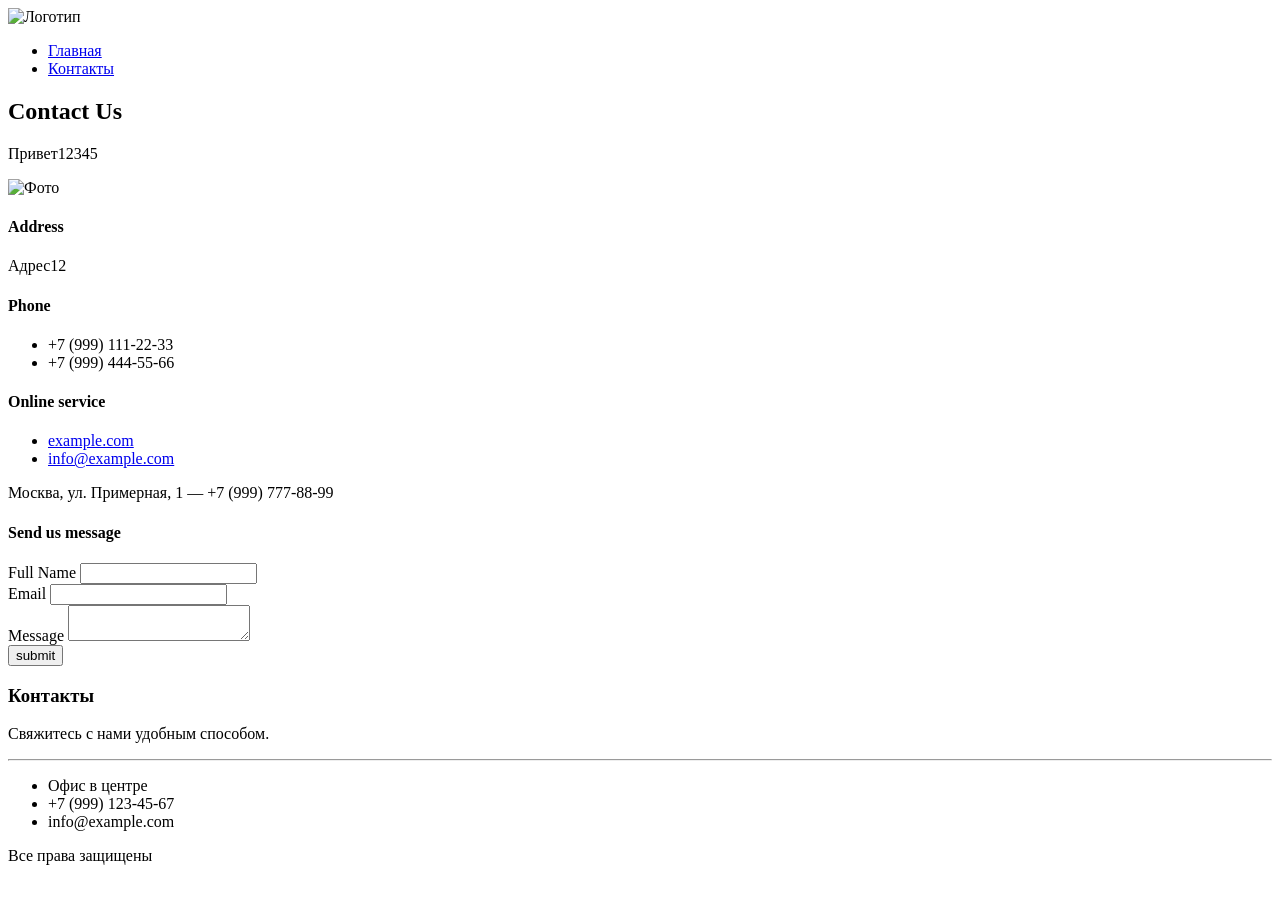
==== contacts.html @ 9f742087 "HTML разметка: главная и контакты" ====
<!DOCTYPE html>
<html lang="ru">
    <head>
        <meta charset="UTF-8">
        <title>Контакты</title>
    </head>
    <body>
        <header>
            <img src="logo.png" alt="Логотип" width="100">
            <nav><ul>
                <li><a href="index.html">Главная</a></li>
                <li><a href="contacts.html">Контакты</a></li>
            </ul></nav>
        </header>

        <h2>Contact Us</h2>
        <p>Привет12345</p>
        <img src="contact.html" alt="Фото" width="300">

        <h4>Address</h4>
        <p>Адрес12</p>

        <h4>Phone</h4>
        <ul>
            <li>+7 (999) 111-22-33</li>
            <li>+7 (999) 444-55-66</li>
        </ul>

        <h4>Online service</h4>
        <ul>
        
            <li><a href="https://example.com">example.com</a></li>
            <li><a href="mailto:info@example.com">info@example.com</a></li>
        </ul>
        <p>Москва, ул. Примерная, 1 — +7 (999) 777-88-99</p>

        <h4>Send us message</h4>
        <form>
            <label>Full Name <input type="text"></label><br>
            <label>Email <input type="email"></label><br>
            <label>Message <textarea></textarea></label><br>
            <button type="submit">submit</button>
        </form>
        <footer>
            <h3>Контакты</h3>
            <p>Свяжитесь с нами удобным способом.</p>
            <hr>
            <ul>
                <li>Офис в центре</li>
                <li>+7 (999) 123-45-67</li>
                <li>info@example.com</li>
            </ul>
            <p>Все права защищены</p>
        </footer>
    </body>
</html>
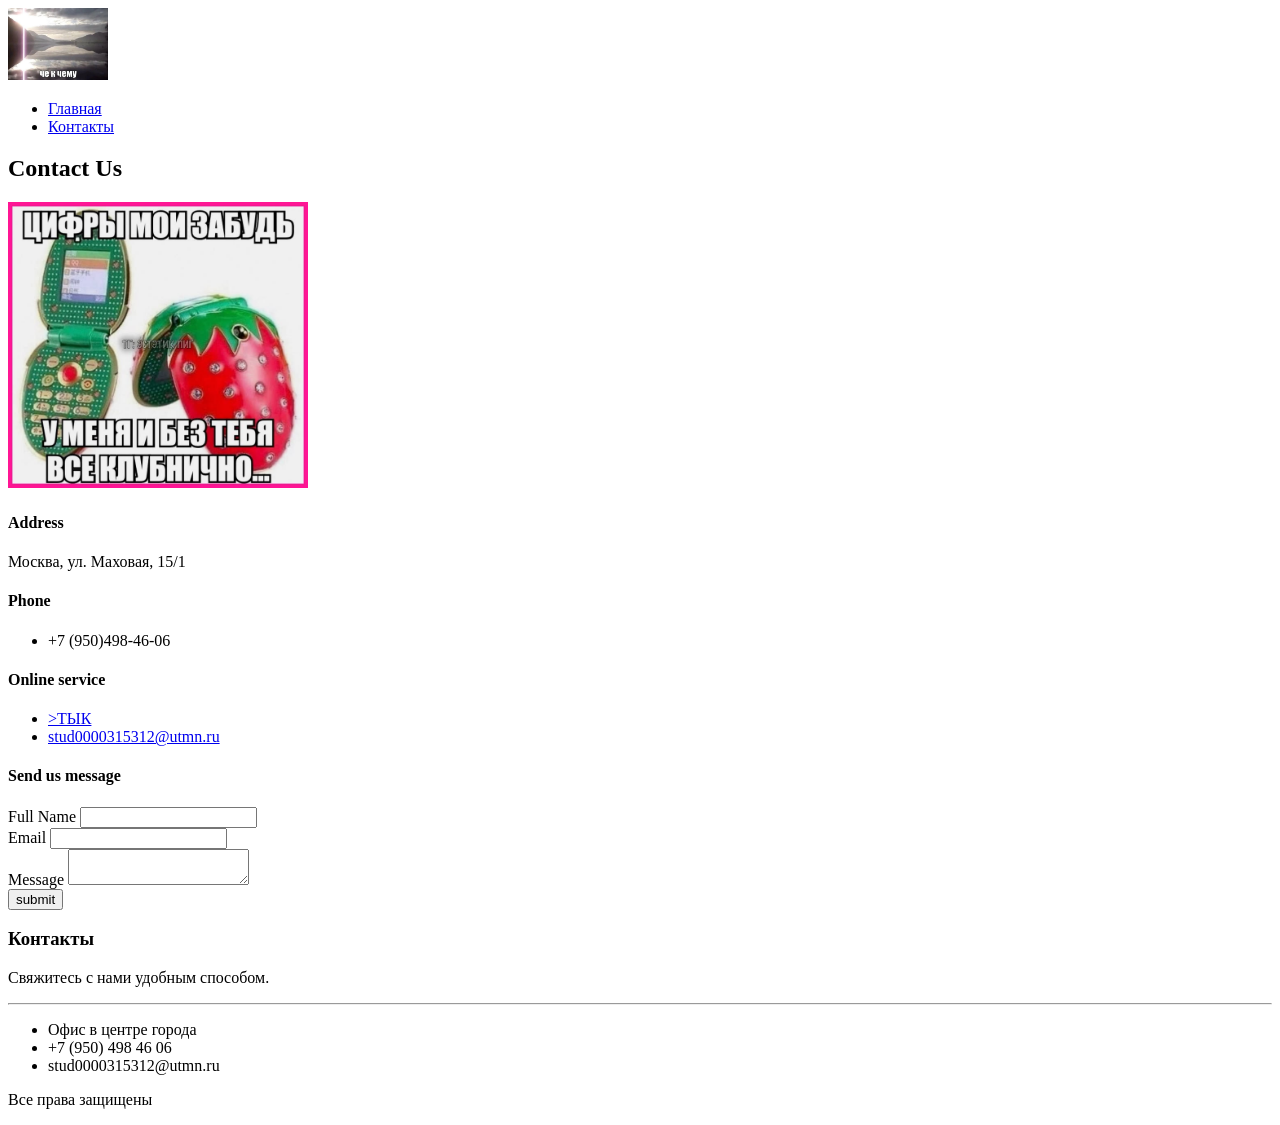
==== commit 69909ea0: "HTML разметка: главная и контакты + картинки" ====
--- a/contacts.html
+++ b/contacts.html
@@ -6,7 +6,7 @@
     </head>
     <body>
         <header>
-            <img src="logo.png" alt="Логотип" width="100">
+            <img src="chokchemu.jpg" alt="Логотип" width="100">
             <nav><ul>
                 <li><a href="index.html">Главная</a></li>
                 <li><a href="contacts.html">Контакты</a></li>
@@ -14,25 +14,22 @@
         </header>
 
         <h2>Contact Us</h2>
-        <p>Привет12345</p>
-        <img src="contact.html" alt="Фото" width="300">
+        <img src="klubnichno.jpg" alt="Фото" width="300">
 
         <h4>Address</h4>
-        <p>Адрес12</p>
+        <p>Москва, ул. Маховая, 15/1</p>
 
         <h4>Phone</h4>
         <ul>
-            <li>+7 (999) 111-22-33</li>
-            <li>+7 (999) 444-55-66</li>
+            <li>+7 (950)498-46-06</li>
         </ul>
 
         <h4>Online service</h4>
         <ul>
         
-            <li><a href="https://example.com">example.com</a></li>
-            <li><a href="mailto:info@example.com">info@example.com</a></li>
+            <li><a href="https://ru.pinterest.com/pin/772648879868202169/">>ТЫК</a></li>
+            <li><a href="stud0000315312@utmn.ru">stud0000315312@utmn.ru</a></li>
         </ul>
-        <p>Москва, ул. Примерная, 1 — +7 (999) 777-88-99</p>
 
         <h4>Send us message</h4>
         <form>
@@ -41,16 +38,16 @@
             <label>Message <textarea></textarea></label><br>
             <button type="submit">submit</button>
         </form>
-        <footer>
-            <h3>Контакты</h3>
-            <p>Свяжитесь с нами удобным способом.</p>
-            <hr>
-            <ul>
-                <li>Офис в центре</li>
-                <li>+7 (999) 123-45-67</li>
-                <li>info@example.com</li>
-            </ul>
-            <p>Все права защищены</p>
-        </footer>
     </body>
+    <footer>
+        <h3>Контакты</h3>
+        <p>Свяжитесь с нами удобным способом.</p>
+        <hr>
+        <ul>
+            <li>Офис в центре города</li>
+            <li>+7 (950) 498 46 06</li>
+            <li>stud0000315312@utmn.ru</li>
+        </ul>
+        <p>Все права защищены</p>
+    </footer>
 </html>
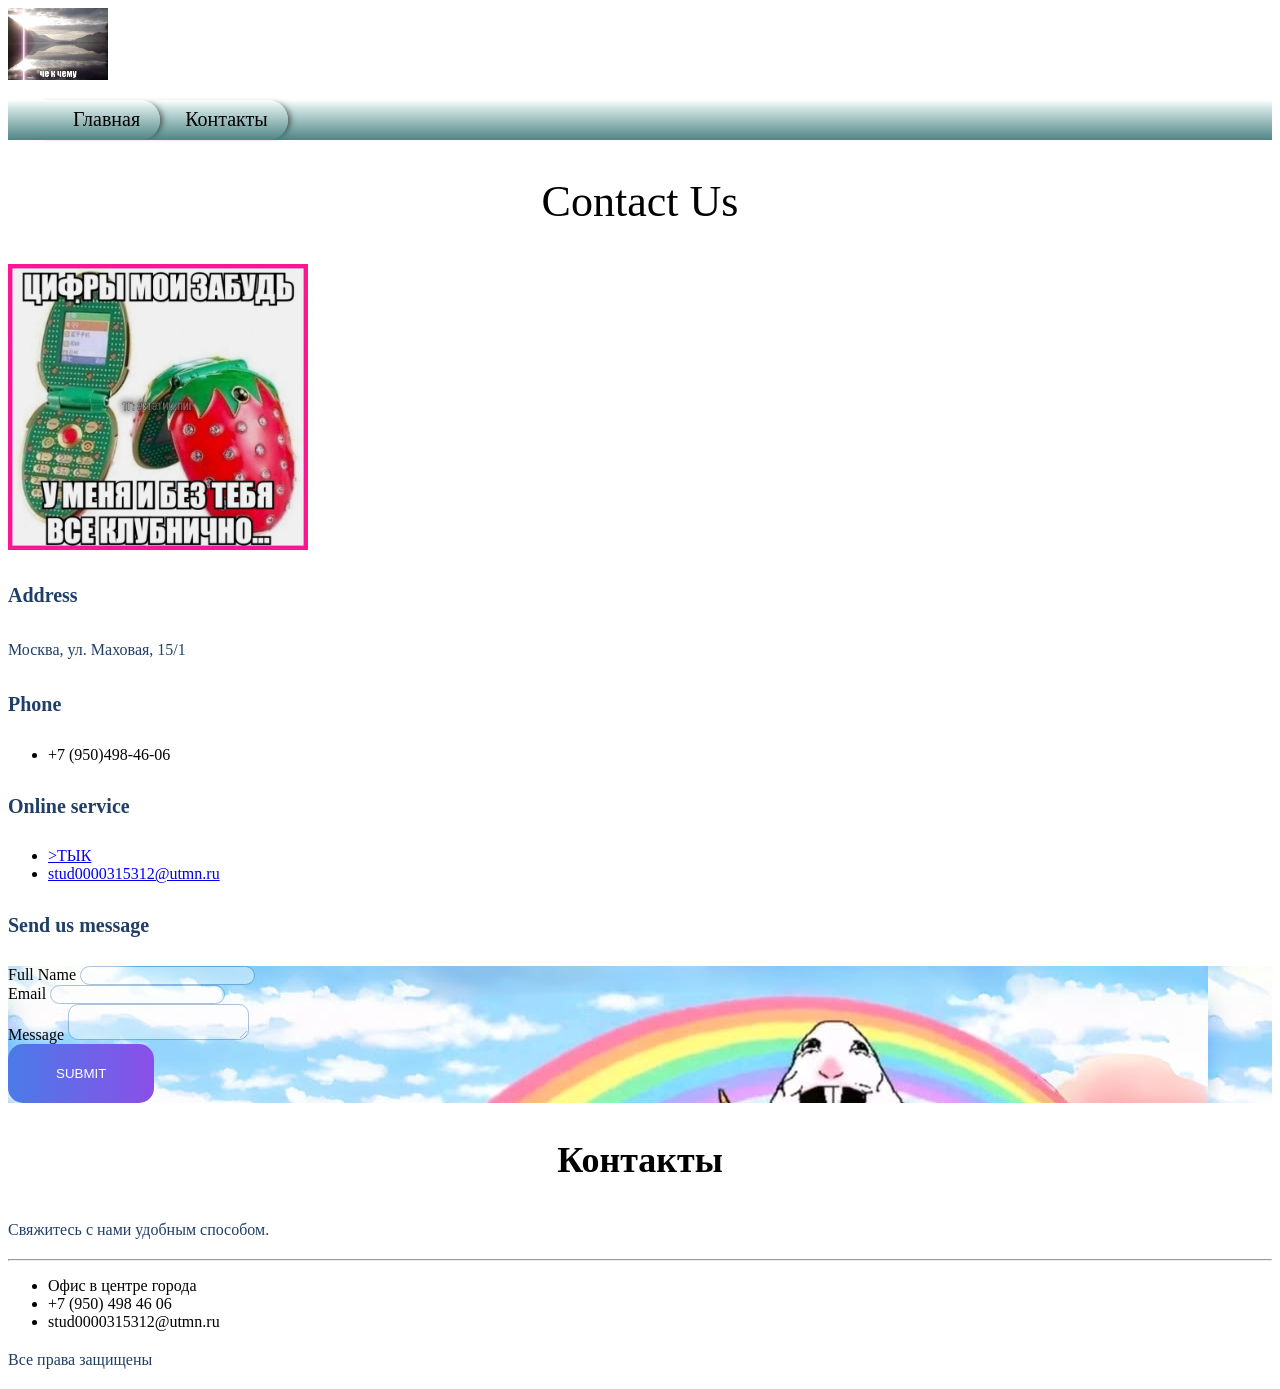
==== commit 16fe102e: "исправление ошибок" ====
--- a/contacts.html
+++ b/contacts.html
@@ -3,14 +3,17 @@
     <head>
         <meta charset="UTF-8">
         <title>Контакты</title>
+        <link rel="stylesheet" href="style.css">
     </head>
     <body>
         <header>
             <img src="chokchemu.jpg" alt="Логотип" width="100">
-            <nav><ul>
-                <li><a href="index.html">Главная</a></li>
-                <li><a href="contacts.html">Контакты</a></li>
-            </ul></nav>
+            <nav class="bread">
+                <ul>
+                    <li><a href="index.html">Главная</a></li>
+                    <li><a href="contacts.html">Контакты</a></li>
+                </ul>
+            </nav>
         </header>
 
         <h2>Contact Us</h2>
@@ -36,7 +39,7 @@
             <label>Full Name <input type="text"></label><br>
             <label>Email <input type="email"></label><br>
             <label>Message <textarea></textarea></label><br>
-            <button type="submit">submit</button>
+            <button type="submit" class="btn-gradient">submit</button>
         </form>
     </body>
     <footer>
--- a/style.css
+++ b/style.css
@@ -0,0 +1,97 @@
+@import "./src/assets/styles/fonts.css";
+
+p {
+    font-size: 16px;
+    line-height: 26px;
+    color: #1F3F68;
+
+}
+
+h1 {
+    font-size: 64px;
+    color: #1F3F68;
+
+}
+
+h2 {
+    font-weight: 500;
+    font-size: 44px;
+    text-align: center;
+
+}
+
+h3 {
+    font-size: 36px;
+    text-align: center;
+
+}
+
+h4 {
+    font-size: 20px;
+    line-height: 30px;
+    color: #1F3F68;
+
+}
+
+input, textarea {
+    border: 1px solid #356EAD;
+    box-sizing: border-box;
+    border-radius: 10px;
+    opacity: 0.4;
+
+}
+
+.btn {
+    background: #5A98D0;
+    box-shadow: 5px 20px 50px rgba(16, 112, 177, 0.2);  
+    border-radius: 10px;
+    font-weight: 500;
+    font-size: 16px;
+    line-height: 26px;
+    text-align: center;
+    color: #FFFFFF;
+    text-transform: uppercase;
+
+}
+
+form {
+    background-image: url("./src/assets/img/radostny_chelovek_na_kone.jpg");
+}
+
+.btn-gradient {
+    padding: 22px 48px;
+    border: none;
+    border-radius: 15px;
+    background: linear-gradient(90deg, #4a7be8 0%, #8b4fe8 100%);
+    color: #fff;
+    cursor: pointer;
+    text-transform: uppercase;
+}
+
+.bread ul {
+    display: flex;
+    list-style: none;
+    background: linear-gradient(#fff 0%, #d8eae9 15%, #4f8585 100%);
+}
+
+.bread a {
+    display: flex;
+    align-items: center;
+    color: #000000;
+    font-size: 20px;
+    height: 40px;
+    text-decoration: none;
+    padding: 0 20px 0 40px;
+    box-shadow: 6px 0 6px -4px rgba(0, 0, 0, 0.6);
+    border-radius: 0 20px 20px 0;
+    border-color: #000000;
+    background: linear-gradient(#fff 0%, #d8eae9 15%, #4f8585 100%);
+}
+
+.bread li {
+    position: relative;
+    margin: 0 0 0 -15px;
+}
+
+.bread li:nth-child(1) { z-index: 2; }
+.bread li:nth-child(2) { z-index: 1; }
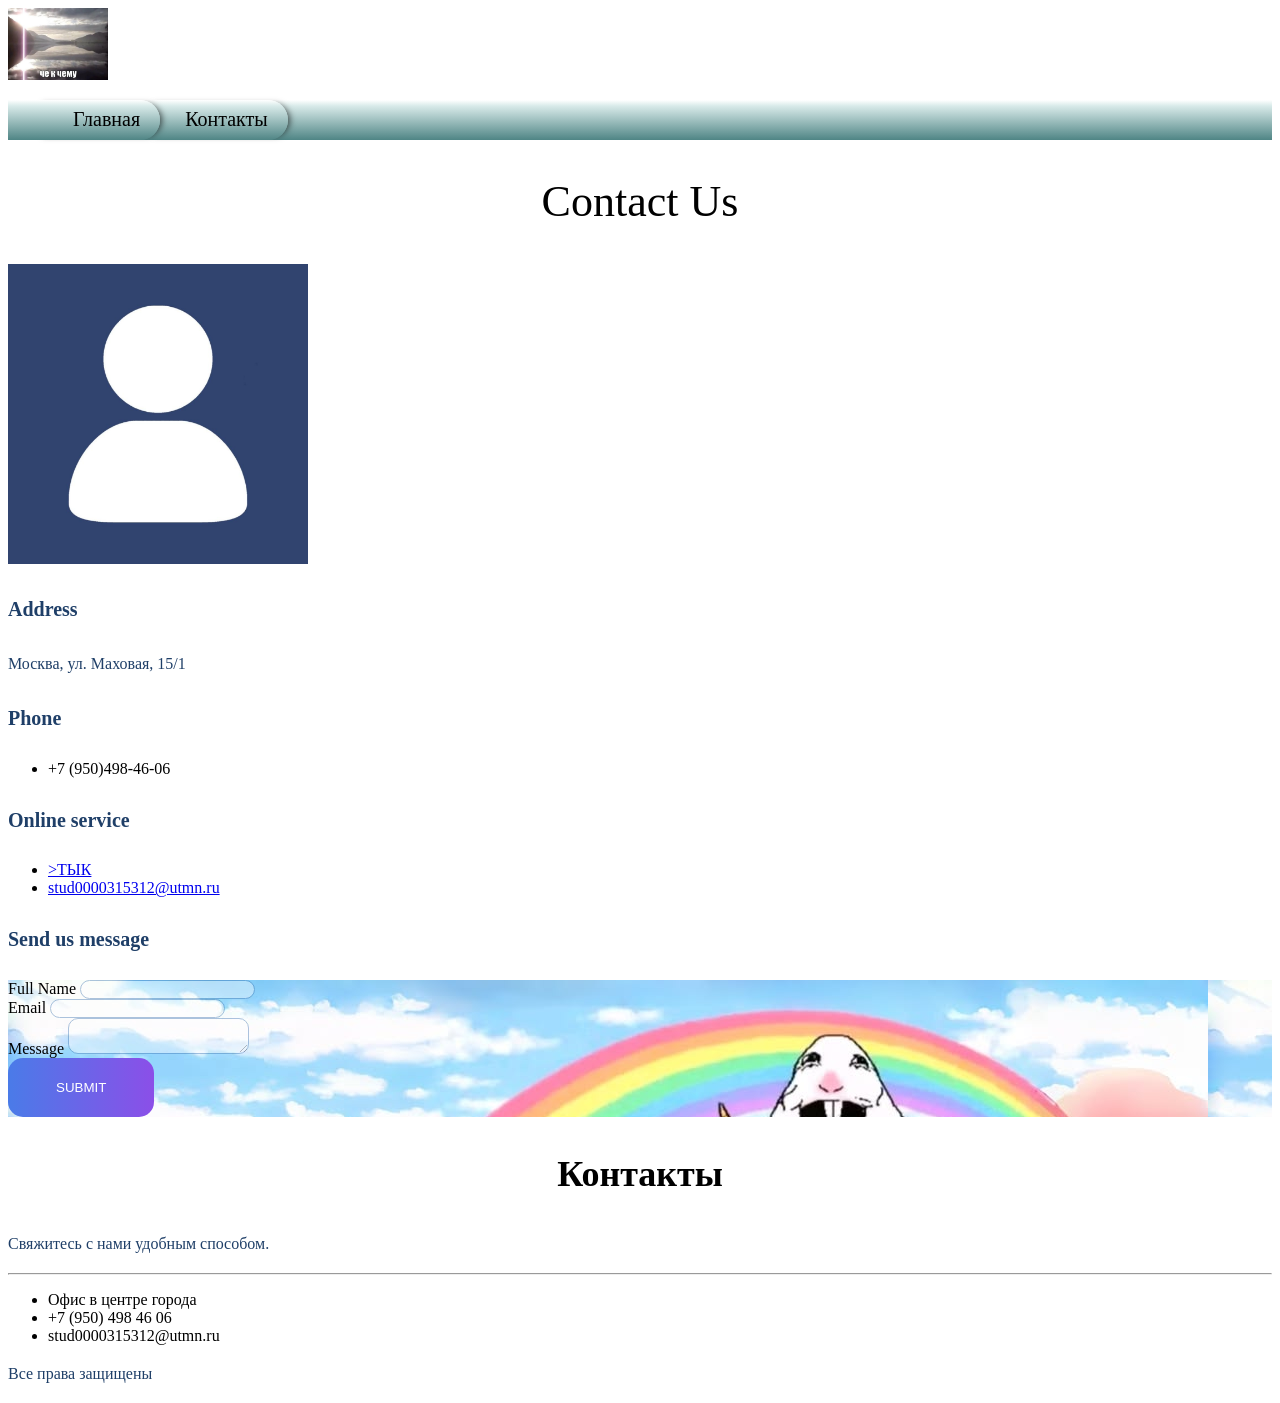
==== commit be1e1774: "добавление картинок)" ====
--- a/contacts.html
+++ b/contacts.html
@@ -17,7 +17,7 @@
         </header>
 
         <h2>Contact Us</h2>
-        <img src="klubnichno.jpg" alt="Фото" width="300">
+        <img src="cont.jpg" alt="Фото" width="300">
 
         <h4>Address</h4>
         <p>Москва, ул. Маховая, 15/1</p>
